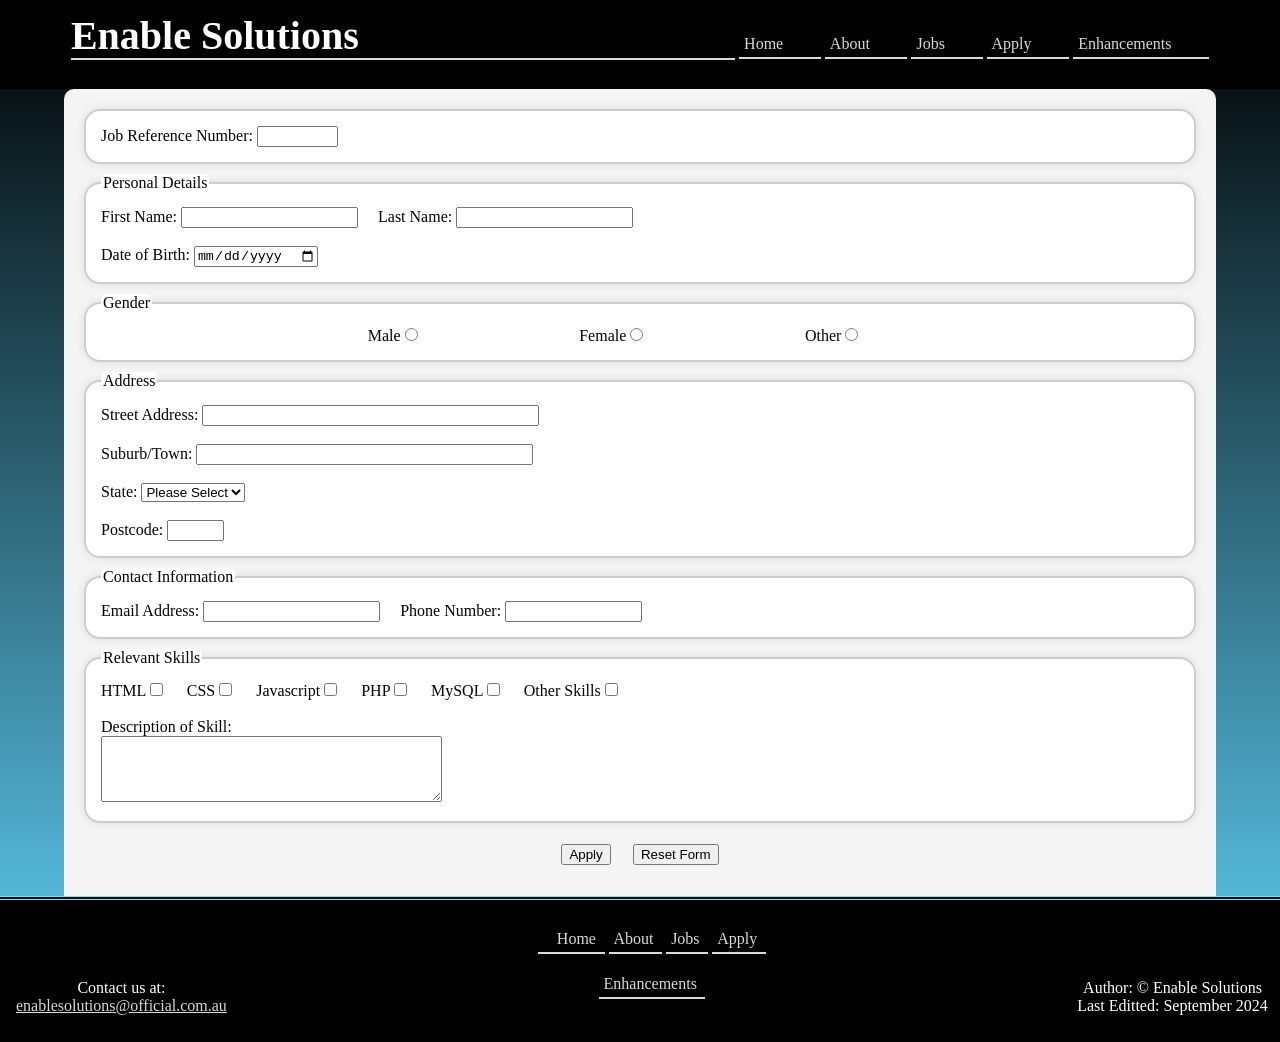
==== apply.html @ c760a9b0 "Merge branch 'Rancie1:main' into main" ====
<!DOCTYPE html>
<!--filename: apply.html, webweavers
authors: Nathan Rancie
created: 20/08/2024
last modified: 3/09/2024
description: apply page for our website-->
<html lang="en">
    <head>
        <meta charset="UTF-8" />
        <meta name="viewport" content="width=device-width, initial-scale=1.0" />
        <meta name="description" content="Apply page for assignment 1" />
        <meta name="keywords" content="Apply,assignment" />
        <meta name="author" content="Nathan Rancie" />
        <link href="styles/style.css" rel="stylesheet" />
        <title>Apply</title>
    </head>

    <!--Apply page body-->
    <body id="apply_body">

        <!--header and nav-->
        <header>
            <h1>Enable Solutions</h1>
            <nav>
                <a href="index.html">Home</a>
                <a href="about.html">About</a>
                <a href="jobs.html">Jobs</a>
                <a href="apply.html">Apply</a>
                <a href="enhancements.html">Enhancements</a>
            </nav>
        </header>

        <!--main body of apply page-->
        <section id="main">
            <form
                method="post"
                action="http://mercury.swin.edu.au/it000000/formtest.php"
            >
                <!--fieldset for job reference number-->
                <fieldset>
                    <div>
                        <label for="jobref">Job Reference Number:</label>
                        <input
                            type="text"
                            name="Student ID"
                            id="jobref"
                            maxlength="5"
                            size="8"
                            pattern="[A-Za-z0-9]{5}"
                            title="Please enter between 5 numbers or letters"
                            required="required"
                        />
                    </div>
                </fieldset>
                
                <!--fieldset for personal details-->
                <fieldset>
                    <legend>Personal Details</legend>
                    <div>
                        <label for="fname">First Name:</label>
                        <input
                            type="text"
                            name="First Name"
                            id="fname"
                            maxlength="20"
                            size="20"
                            pattern="^[A-Za-z]+$"
                            title="please enter a valid name"
                            required="required"
                        />&emsp;

                        <label for="lname">Last Name:</label>
                        <input
                            type="text"
                            name="Last Name"
                            id="lname"
                            maxlength="20"
                            size="20"
                            pattern="^[A-Za-z]+$"
                            title="please enter a valid name"
                            required="required"
                        />
                    </div>
                    <br />
                    <div>
                        <label for="date">Date of Birth:</label>
                        <input
                            type="date"
                            name="date"
                            id="date"
                            placeholder="dd-mm-yyyy"
                            title="Please enter a valid date"
                            maxlength="10"
                            size="10"
                            required="required"
                        />
                    </div>
                </fieldset>
                
                <!--fieldset for gender-->
                <fieldset>
                    <legend>Gender</legend>

                    <div id="gender_field">
                        <div class="gender_options">
                            <label for="male">Male</label>
                            <input
                                type="radio"
                                id="male"
                                name="Gender"
                                value="Male"
                                required="required"
                            />
                        </div>

                        <div class="gender_options">
                            <label for="female">Female</label>
                            <input
                                type="radio"
                                id="female"
                                name="Gender"
                                value="Female"
                            />
                        </div>

                        <div class="gender_options">
                            <label for="other">Other</label>
                            <input
                                type="radio"
                                id="other"
                                name="Gender"
                                value="Other"
                            />
                        </div>
                    </div>
                </fieldset>

                <!--fieldset for address-->
                <fieldset>
                    <legend>Address</legend>
                    <div>
                        <label for="street">Street Address:</label>
                        <input
                            type="text"
                            name="Street Address"
                            id="street"
                            maxlength="40"
                            size="40"
                            title="max length of 40 characters"
                            required="required"
                        />
                    </div>
                    <br />
                    <div>
                        <label for="sub/town">Suburb/Town:</label>
                        <input
                            type="text"
                            name="Suburb/Town"
                            id="sub/town"
                            maxlength="40"
                            title="max length of 40 characters"
                            size="40"
                            required="required"
                        />
                    </div>
                    <br />
                    <div>
                        <label for="state">State:</label>
                        <select name="State" id="state" required="required">
                            <option value="">Please Select</option>
                            <option value="VIC">VIC</option>
                            <option value="NSW">NSW</option>
                            <option value="QLD">QLD</option>
                            <option value="NT">NT</option>
                            <option value="WA">WA</option>
                            <option value="SA">SA</option>
                            <option value="TAS">TAS</option>
                            <option value="ACT">ACT</option>
                        </select>
                    </div>
                    <br />
                    <div>
                        <label for="postcode">Postcode:</label>
                        <input
                            type="text"
                            name="Postcode"
                            id="postcode"
                            maxlength="4"
                            size="5"
                            title="please enter a valid postcode"
                            pattern="^\d{4}$"
                            required="required"
                        />
                    </div>
                </fieldset>
                
                <!--fieldset for contact information-->
                <fieldset>
                    <legend>Contact Information</legend>

                    <div>
                        <label for="email">Email Address:</label>
                        <input
                            type="email"
                            name="email"
                            id="email"
                            size="20"
                            title="please enter a valid email address"
                            required="required"
                        />&emsp;

                        <label for="number">Phone Number:</label>
                        <input
                            type="text"
                            name="Phone Number"
                            id="number"
                            pattern="[\d\s]{8,12}"
                            title="please enter a valid phone number"
                            size="15"
                            required="required"
                        />
                    </div>
                </fieldset>

                <!--fieldset for relevant skills-->
                <fieldset>
                    <legend>Relevant Skills</legend>

                    <div>
                        <label for="html">HTML</label>
                        <input
                            type="checkbox"
                            id="html"
                            name="Skills[]"
                            value="HTML"
                        />
                        &emsp;

                        <label for="css">CSS</label>
                        <input
                            type="checkbox"
                            id="css"
                            name="Skills[]"
                            value="CSS"
                        />
                        &emsp;

                        <label for="js">Javascript</label>
                        <input
                            type="checkbox"
                            id="js"
                            name="Skills[]"
                            value="Javascript"
                        />
                        &emsp;

                        <label for="php">PHP</label>
                        <input
                            type="checkbox"
                            id="php"
                            name="Skills[]"
                            value="PHP"
                        />
                        &emsp;

                        <label for="mysql">MySQL</label>
                        <input
                            type="checkbox"
                            id="mysql"
                            name="Skills[]"
                            value="MySQL"
                        />
                        &emsp;

                        <label for="otherskills">Other Skills</label>
                        <input
                            type="checkbox"
                            id="otherskills"
                            name="Skills[]"
                            value="Other"
                        />
                    </div>
                    <br />
                    <div>
                        <label for="skill">Description of Skill:</label> <br />
                        <textarea id="skill" name="description of skill" rows="4" cols="40" 
                            placeholder="Please enter a decription of your skill here">
                        </textarea>
                        <!--placeholder doesnt seem to work cant find why-->
                    </div>
                </fieldset>

                <!--submit and reset buttons-->
                <div id="buttons">
                    <input type="submit" id="apply" value="Apply" />
                    <input type="reset" value="Reset Form" />
                </div>
            </form>
        </section>

        <!--footer with nav and other info-->
        <footer>
            <div id="Contact">
                <p>Contact us at:</p>
                <a href="enablesolutions@official.com.au">enablesolutions@official.com.au</p>
            </div>
            <div id="ftr-nav">
                <nav id="ftr-nav">
                    <a href="index.html">Home</a>
                    <a href="about.html">About</a>
                    <a href="jobs.html">Jobs</a>
                    <a href="apply.html">Apply</a>
                    <a href="enhancements.html">Enhancements</a>
                <nav>
            </div>
            <div id="Author">
                <p>Author: &#169; Enable Solutions</p>
                <p>Last Editted: September 2024</p>
            </div>
        </footer>
    </body>
</html>
---- styles/style.css ----
/*
filename: style.css, webweavers
authors: Nathan Rancie, Riley Parry, Aniket Moharana, Sam Nguyen
created: 20/08/2024
last modified: 3/09/2024
description: css file for our website
*/

*{margin:0%}




/* CSS for apply page -Nathan Rancie */


/* basic setting for main content -Nathan Rancie*/
body {font-family: "DM Serif Text", serif;
      font-weight: 400;
      font-style: normal;
      color: #050505; }



/* apply pages background colour change -Nathan Rancie */
#apply_body{background: linear-gradient(to bottom, black, rgb(96, 211, 249)) }




/* apply pages main body of content, curves the 
   top corners, nice colour and fitting to page -Nathan Rancie */
#main {background-color: #f4f4f4; 
      padding: 20px; 
      margin: 0% 5%;
      border-top-left-radius: 10px;
      border-top-right-radius: 10px;}



/* apply pages fieldsets, adds spacing in between, shadow and curving 
-Nathan Rancie */
fieldset {background: #fff; 
          border: 2px solid #ccc; 
          margin-bottom: 10px; 
          padding: 15px; 
          border-radius: 1em; 
          box-shadow: 0 0 10px rgba(0, 0, 0, 0.1)} 


/* apply and reset buttons on apply page, spacing and 
change of color when hovering -Nathan Rancie */
#buttons {display:flex;
          justify-content: center;
}
#buttons input{ margin: 1%;}

#buttons input:hover{border-color: silver;
                     background-color:#66e9fe;}




/* adjusting layout of gender options on apply page -Nathan Rancie */
#gender_field{ display:flex; 
      justify-content: center;}

.gender_options{margin:0% 10% 0% 5%;}




/* legends for each fielset adjustments -Nathan Rancie */
legend {background-color: white;
        border-radius: 5px;}
    
     



  /* CSS for index page */


header {position:relative ;
      display:block ;
      max-width:100% ;
      min-height: 50% ;
      height: 7vh ;
      margin: auto ;
      padding:1% 1% ;
      /* background:#292828; */
      background: black ;
      color:#d9d9d9 ;
}

header h1 {
      line-height: 45px ;
      font-style: normal ;
      font-size:2.5em ;
      margin: 0 ;
      position: relative ;
      display:inline ;
      border-bottom: 2px solid #d9d9d9 ;
      padding-right: 30% ;
      
      /* badding-top: */
}
nav {
      line-height: 45px ;
      padding-left: 0% ;
      padding-right: 0% ;
      padding-top: 0px ;
      padding-bottom: 50px ;
      margin-top: 0 ;
      margin-bottom: 0 ;
      list-style: none ;
      /* float:right; */
      display:inline ;
      color:white ;

}

nav a {
      color:#d9d9d9 ;
      text-decoration: none ;
      padding: 5px;
      border-bottom: 2px solid #d9d9d9 ;
      padding-right: 3% ;
      /* padding-right: 50px; */
      white-space: nowrap ;
      text-align: center ;
}

nav a:hover {
      font-style: underline ;
      color: white ;
      border-bottom: 2px solid white ;
}

#index_body{background: linear-gradient(to bottom, #050404, rgb(96, 211, 249))}

.hero-section .img{
      width: 100%;
      height: 100%;
      object-fit: cover;
}

.hero-section{
      position: relative;
      margin: 0%;
}

.hero-section .hero-msg{
      position: absolute;
      font-size: 170%;
      top: 42%;
      left: 72%;
      transform: translate(-50%, -50%);
      color: #d9d9d9;
      padding-bottom: 150px;
}

.hero-section .hero-sub-msg{
      position: absolute;
      text-align: center;
      top: 52%;
      left: 72%;
      transform: translate(-50%, -50%);
      color: #d9d9d9;
      padding-bottom: 150px;
}

.hero-section .hero-btn{
      position: absolute;
      top: 50%;
      left: 72%;
      transform: translate(-50%, -50%);
      -ms-transform: translate(-50%, -50%);
      transition-duration: 0.4s;
      color: white;
      border: 1px solid white;
      font-size: 16px;
      padding: 16px 30px;
      cursor: pointer;
      border-radius: 5px;
      text-align: center;
      text-decoration: none;
      display: inline-block;
      background-color: transparent;
      background-repeat: no-repeat;
}

/* Not working as of yet */
.button:hover {
      background-color: white;
      color: black;
}
.container_index {  display: grid;
      gap: 10px 10px;
      grid-template-columns: 1fr 1fr 1fr 1fr;
      grid-template-rows: 0.2fr 1.4fr 1.3fr;
      gap: 0px 0px;
      grid-auto-flow: row;
      grid-template-areas:
      "Our-Work Our-Work Our-Work Our-Work"
      "Info Info Info Info"
      "Value-1 Value-2 Value-3 Value-4";
      }
      
      .Our-Work { grid-area: Our-Work; }
      
      .Info { grid-area: Info; }
      
      .Value-4 { grid-area: Value-4; }
      
      .Value-1 { grid-area: Value-1; }
      
      .Value-2 { grid-area: Value-2; }
      
      .Value-3 { grid-area: Value-3; }

      .Our-Work{
            margin-top: none;
            background-color: #66e9fe;
            font-style: bold;
            padding: 20px;
            font-size: larger;
            text-align: center;
            color: black;
      }
      .Info{
            background-color: #d9d9d9;
            padding: 1rem;
            text-align: center;
            color: black;
            display:block;
            padding-bottom: 5px;
      }
      .Value-1{
            background-color: white;
            padding: 2rem;
            text-align: center;
            color: black;
            outline: 1px solid black;
      }
      .Value-2{
            background-color: white;
            padding: 2rem;
            text-align: center;
            color: black;
            outline: 1px solid black;
      }
      .Value-3{
            background-color: white;
            padding: 2rem;
            text-align: center;
            color: black;
            outline: 1px solid black;
      }
      .Value-4{
            background-color: white;
            padding: 2rem;
            text-align: center;
            color: black;
            outline: 1px solid black;
      }

      
.video-section {
      background: linear-gradient(to top, rgb(28, 28, 28), rgb(96, 211, 249));
      position: relative;
      display: flex;
      justify-content: space-around;
      align-items: center;
      padding: 2rem;
}

.video-section .vid-text{
      position: absolute;
      color: white;
      font-size: 20px;
      padding-bottom: 150px;
      bottom: 50%;
}

.video-section .video{
      position:absolute;
      width: 320px;
      height: 240px;
      background-color: white;
}

footer{
      border-top: 4px double #66e9fe;
      display: flex;
      justify-content: space-between;
      width: 97.8%;
      background-color: black;
      color: white;
      text-align: center;
      /* display: inline; */
      padding: 1rem;
}


#youtube_link {color:white;}
/* spacing for each div in footer along with 
colour change when hovering over contact email -Nathan Rance */

#Contact {margin-top: 5%;}

#Contact a {color:#d9d9d9;}

#Contact a:hover {color:white;}

#Author {margin-top: 5%;}

#ftr-nav {margin:0 auto;}


/*Css for about page */




#about_body {
    
      background-color: #f4f4f4;
      line-height: 2; /* more readable text by spacing */
  }
  
  /* Header styles */
  header {
      color: #fff;
      text-align: center;
  }
  
  /* Main container styles */
  .container_about {
      margin: auto;
      background: #fff;
      padding: 20px;
      border-radius: 8px;
      box-shadow: 0 0 10px rgba(0, 0, 0, 0.1);
  }
  
  /* Definition list styles */
  dl {
      display: flex; /* allow item in def list to be layout in a row */
      flex-wrap: wrap;
      justify-content: space-between; /*pushing dt to left and dd to right by add space between them */
      margin-bottom: 20px;
  }
  
  dt {
      font-weight: bold;
      width: 30%;  
  }
  
  dd {
      width: 65%;  
      margin: 0 0 10px 0;
  }
  
  /* Table styles */
  table {
      width: 80%;  /* center table by adding width */
      margin: 20px auto;
      border-collapse: collapse; /* making border appear in a single line */
      text-align: left;
  }
  
  th, td {
      padding: 10px;
      border: 1px solid #ddd;
      background-color: #f4f4f4;  
  }
  
  
  /* image styles */
  figure {
      float: right;  /* Float figure to the right */
      margin: 0 0 10px 20px;
      text-align: center;
  } 
  
  figure img{
      max-width: 100%;
      height: auto;
      border: 2px solid #333;  /*image border */
  }
  
  /* Mailto link styling */
  p a {
      color: #333;
      text-decoration: none;
      border-bottom: 2px solid #333;  /*bottom border for mail link*/
  }
/* CSS for jobs page - Aniket Moharana */

#bodyjobs { background : linear-gradient(to bottom, black, rgb(96, 211, 249));} /* Sets background colour for the body, from apply page, Nathan Rancie */

#jobspagetitle {color: #d9d9d9;} /*Sets background colour to grey to contrast with body background */

#mainjobs { padding: 30px;} /* Adds padding to the main content */

.labeljobs { 
    font-size: 1.3em; /* Sets font size for labels */
    font-weight: bold;} /* Makes labels bold */


#searchjobs { 
    background: white; /* Sets background colour for the search division */
    border-radius: 5px; /* Rounds the corners of the search division */
    padding: 20px; /* Adds padding inside the search division */
    text-align: center; /* Centres align the text in the search division */
    margin: 30px} /* Adds a margin around the search division */

#searchbar { 
    width:90%; /* Sets width of the search bar */
    padding: 10px; /* Adds padding inside the search bar */
    font-size: 1em; /* Sets font size for the search bar */
    margin: 25px;} /* Adds a margin around the search bar */

.selection { 
    padding: 10px; /* Adds padding to the selection dropdowns */
    font-size: 0.9em; /* Sets font size for dropdown list */
    margin: 5px; /* Adds a margin around selection dropdowns */
    cursor: pointer;} /* Changes cursor to pointer when hovering over*/

.buttonjobs { 
    background-color: #232323; /* Sets background colour of buttons */
    color: white; /* Sets text color of buttons */
    padding: 5px 5px; /* Adds padding to buttons */
    font-size: 1em; /* Sets font size of buttons */
    border: none; /* Removes the border from buttons */
    border-radius: 5px; /* Rounds the corners of buttons */
    cursor: pointer;} /* Changes cursor to pointer when hovering */

.buttonjobs:hover { background: #959595;} /* Changes background colour when hovering over*/


.description { 
    display: flex; /* Use flexbox to lay paragraphs next to heading*/
    align-items: center;} /* Centres elements vertically */


.description p { padding-left: 5px;} /* Adds padding to paragraphs within description, spacing from headings */

.sectionjobs { 
    background: white; /* Sets background colour for job sections */
    margin-top: 35px; /* Adds top margin */
    margin-bottom: 35px; /* Adds bottom margin */
    margin: 25px; /* Adds a margin around the sections */
    padding: 25px; /* Adds padding inside the sections */
    border-radius: 5px;} /* Rounds the corners of the sections */

.sectionjobs h2 h3 {margin-top: 15px; /* Adds top margin to headings in sections */
    margin-bottom: 15px} /* Adds bottom margin to headings in sections */
	
ol {margin-top: 15px; /* Adds top margin to ordered list */
    margin-bottom: 15px} /* Adds bottom margin to ordered list */
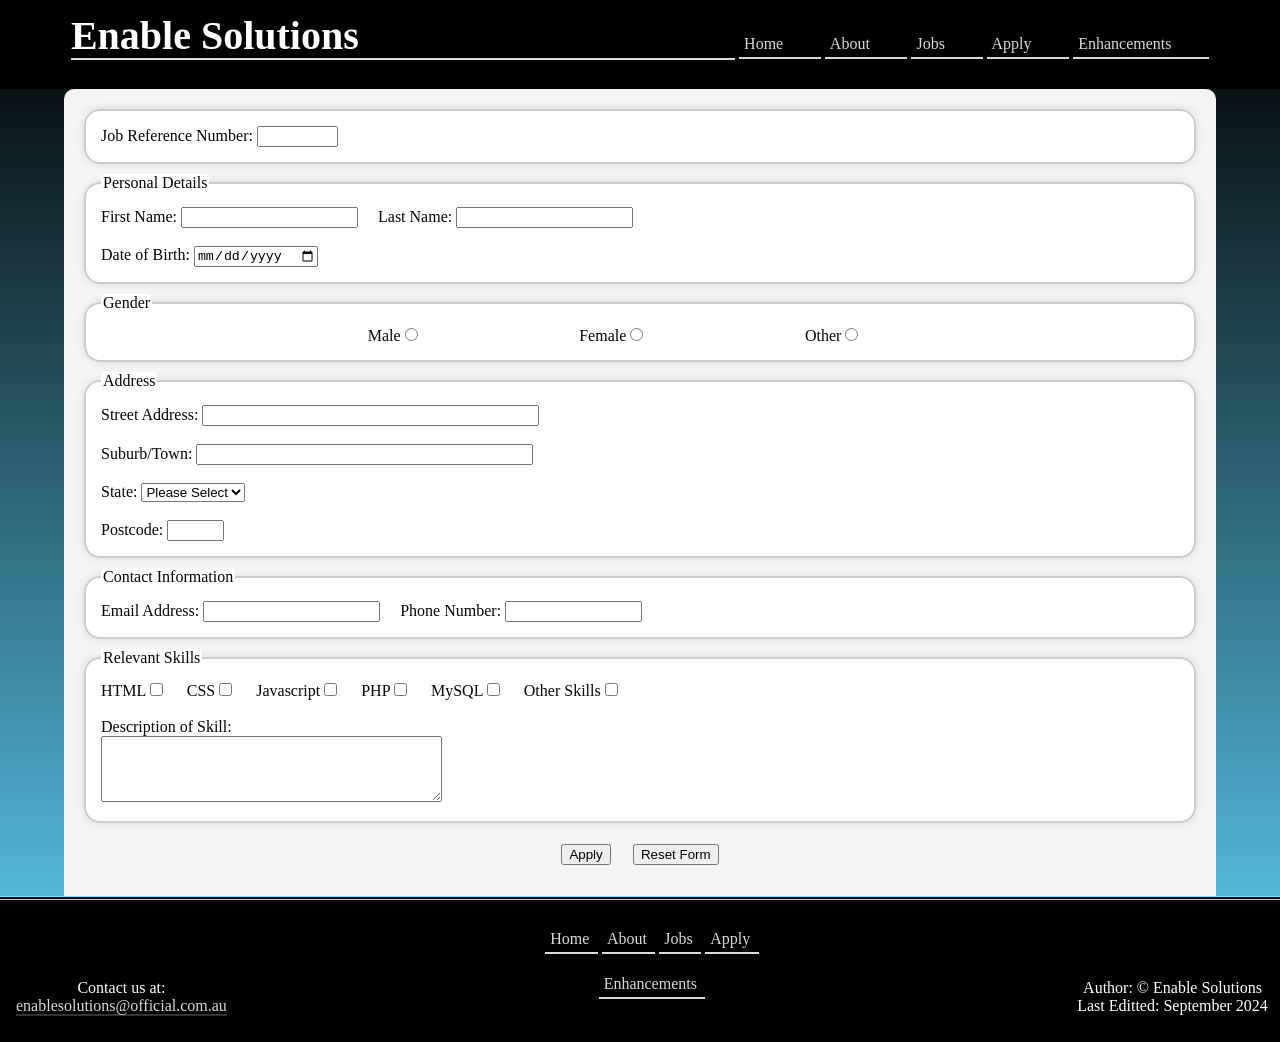
==== commit 766810eb: "Update apply.html" ====
--- a/apply.html
+++ b/apply.html
@@ -88,9 +88,7 @@
                             type="date"
                             name="date"
                             id="date"
-                            placeholder="dd-mm-yyyy"
                             title="Please enter a valid date"
-                            maxlength="10"
                             size="10"
                             required="required"
                         />
@@ -302,16 +300,16 @@
         <footer>
             <div id="Contact">
                 <p>Contact us at:</p>
-                <a href="enablesolutions@official.com.au">enablesolutions@official.com.au</p>
+                <p><a href="mailto:enablesolutions@official.com.au">enablesolutions@official.com.au</a></p>
             </div>
             <div id="ftr-nav">
-                <nav id="ftr-nav">
+                <nav id="ftr-nav1">
                     <a href="index.html">Home</a>
                     <a href="about.html">About</a>
                     <a href="jobs.html">Jobs</a>
                     <a href="apply.html">Apply</a>
                     <a href="enhancements.html">Enhancements</a>
-                <nav>
+                </nav>
             </div>
             <div id="Author">
                 <p>Author: &#169; Enable Solutions</p>
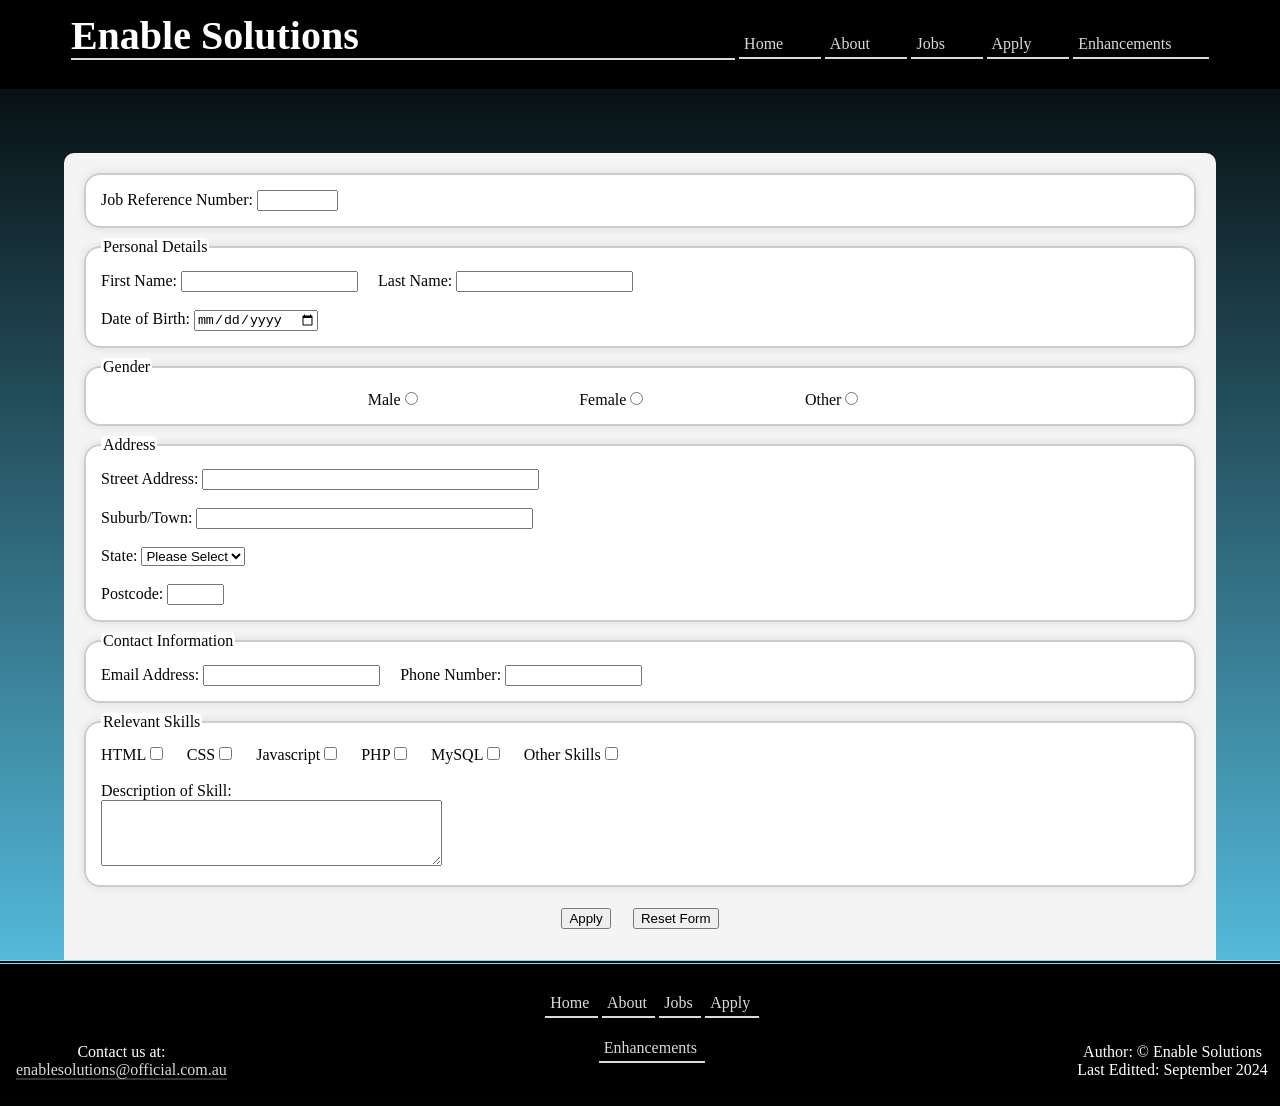
==== commit 7ceda61c: "fixes based on feeback" ====
--- a/apply.html
+++ b/apply.html
@@ -212,6 +212,7 @@
                             type="text"
                             name="Phone Number"
                             id="number"
+                            maxlength="12"
                             pattern="[\d\s]{8,12}"
                             title="please enter a valid phone number"
                             size="15"
--- a/styles/style.css
+++ b/styles/style.css
@@ -33,6 +33,7 @@
 #main {background-color: #f4f4f4; 
       padding: 20px; 
       margin: 0% 5%;
+      margin-top: 5%;
       border-top-left-radius: 10px;
       border-top-right-radius: 10px;}
 
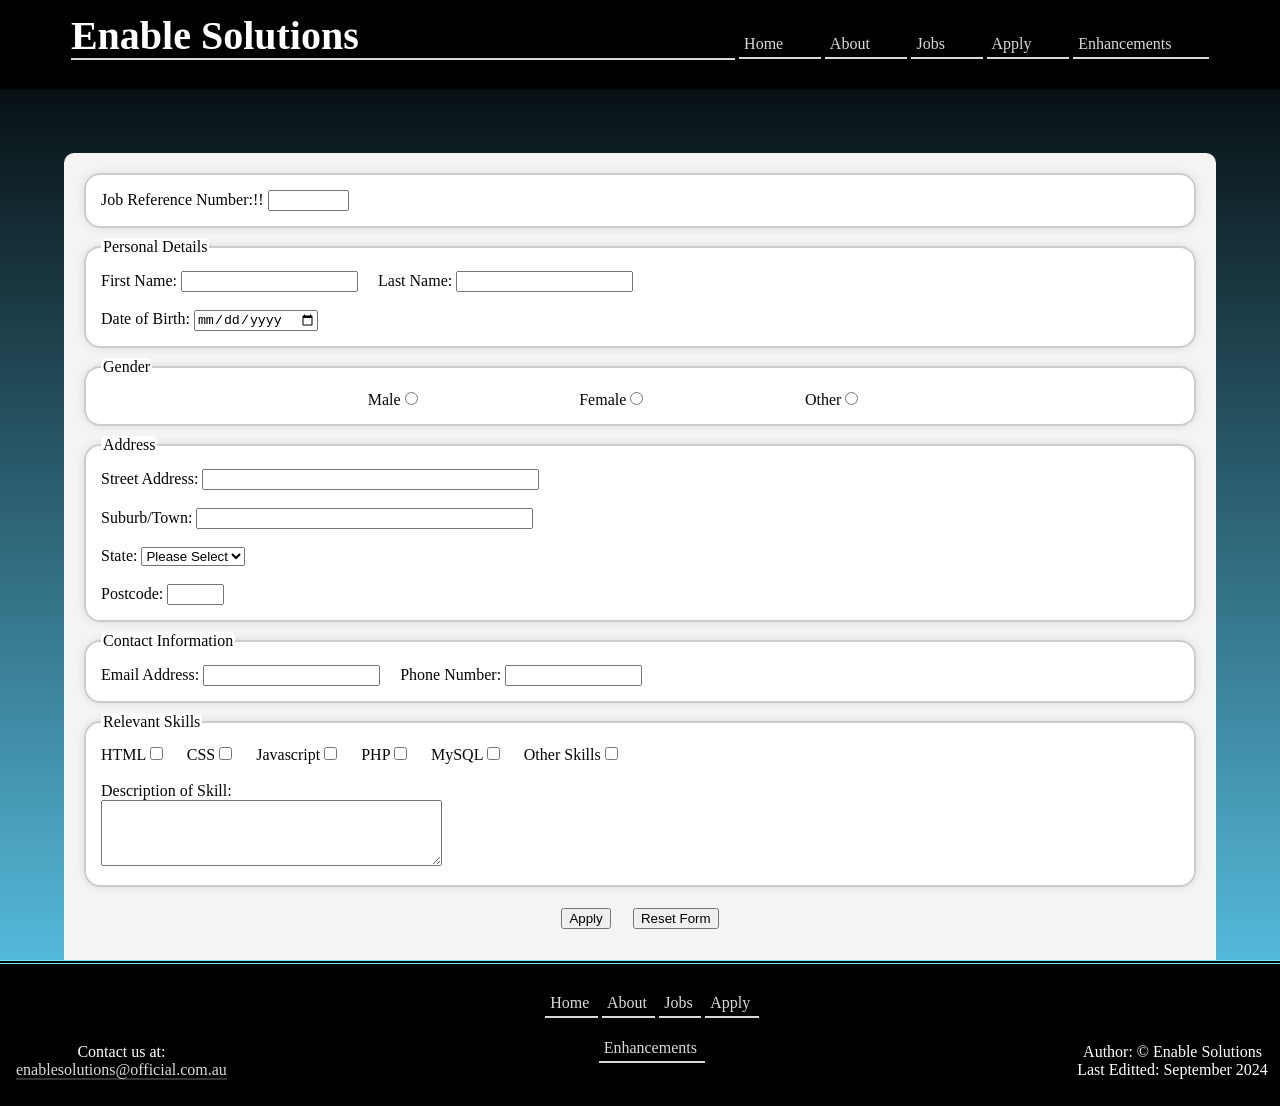
==== commit efdf3480: "validation" ====
--- a/apply.html
+++ b/apply.html
@@ -34,20 +34,23 @@
         <section id="main">
             <form
                 method="post"
-                action="http://mercury.swin.edu.au/it000000/formtest.php"
+                action="proccess_eoi.php"
+                id="reg_form"
+                novalidate="novalidate"
+                
             >
                 <!--fieldset for job reference number-->
                 <fieldset>
                     <div>
-                        <label for="jobref">Job Reference Number:</label>
-                        <input
-                            type="text"
-                            name="Student ID"
+                        <label for="jobref">Job Reference Number:!!</label>
+                        <input
+                            type="text"
+                            name="jobref"
                             id="jobref"
                             maxlength="5"
                             size="8"
                             pattern="[A-Za-z0-9]{5}"
-                            title="Please enter between 5 numbers or letters"
+                            title="Please enter 5 numbers or letters"
                             required="required"
                         />
                     </div>
@@ -60,7 +63,7 @@
                         <label for="fname">First Name:</label>
                         <input
                             type="text"
-                            name="First Name"
+                            name="fname"
                             id="fname"
                             maxlength="20"
                             size="20"
@@ -72,7 +75,7 @@
                         <label for="lname">Last Name:</label>
                         <input
                             type="text"
-                            name="Last Name"
+                            name="lname"
                             id="lname"
                             maxlength="20"
                             size="20"
@@ -86,8 +89,8 @@
                         <label for="date">Date of Birth:</label>
                         <input
                             type="date"
-                            name="date"
-                            id="date"
+                            name="dob"
+                            id="dob"
                             title="Please enter a valid date"
                             size="10"
                             required="required"
@@ -140,7 +143,7 @@
                         <label for="street">Street Address:</label>
                         <input
                             type="text"
-                            name="Street Address"
+                            name="street"
                             id="street"
                             maxlength="40"
                             size="40"
@@ -150,11 +153,11 @@
                     </div>
                     <br />
                     <div>
-                        <label for="sub/town">Suburb/Town:</label>
-                        <input
-                            type="text"
-                            name="Suburb/Town"
-                            id="sub/town"
+                        <label for="suburb">Suburb/Town:</label>
+                        <input
+                            type="text"
+                            name="suburb"
+                            id="suburb"
                             maxlength="40"
                             title="max length of 40 characters"
                             size="40"
@@ -164,7 +167,7 @@
                     <br />
                     <div>
                         <label for="state">State:</label>
-                        <select name="State" id="state" required="required">
+                        <select name="state" id="state" required="required">
                             <option value="">Please Select</option>
                             <option value="VIC">VIC</option>
                             <option value="NSW">NSW</option>
@@ -181,7 +184,7 @@
                         <label for="postcode">Postcode:</label>
                         <input
                             type="text"
-                            name="Postcode"
+                            name="postcode"
                             id="postcode"
                             maxlength="4"
                             size="5"
@@ -207,11 +210,11 @@
                             required="required"
                         />&emsp;
 
-                        <label for="number">Phone Number:</label>
-                        <input
-                            type="text"
-                            name="Phone Number"
-                            id="number"
+                        <label for="phone">Phone Number:</label>
+                        <input
+                            type="text"
+                            name="phone"
+                            id="phone"
                             maxlength="12"
                             pattern="[\d\s]{8,12}"
                             title="please enter a valid phone number"
@@ -230,7 +233,7 @@
                         <input
                             type="checkbox"
                             id="html"
-                            name="Skills[]"
+                            name="html"
                             value="HTML"
                         />
                         &emsp;
@@ -239,7 +242,7 @@
                         <input
                             type="checkbox"
                             id="css"
-                            name="Skills[]"
+                            name="css"
                             value="CSS"
                         />
                         &emsp;
@@ -248,7 +251,7 @@
                         <input
                             type="checkbox"
                             id="js"
-                            name="Skills[]"
+                            name="jss"
                             value="Javascript"
                         />
                         &emsp;
@@ -257,7 +260,7 @@
                         <input
                             type="checkbox"
                             id="php"
-                            name="Skills[]"
+                            name="php"
                             value="PHP"
                         />
                         &emsp;
@@ -266,7 +269,7 @@
                         <input
                             type="checkbox"
                             id="mysql"
-                            name="Skills[]"
+                            name="mysql"
                             value="MySQL"
                         />
                         &emsp;
@@ -275,14 +278,14 @@
                         <input
                             type="checkbox"
                             id="otherskills"
-                            name="Skills[]"
+                            name="otherskills"
                             value="Other"
                         />
                     </div>
                     <br />
                     <div>
                         <label for="skill">Description of Skill:</label> <br />
-                        <textarea id="skill" name="description of skill" rows="4" cols="40" 
+                        <textarea id="skilldescription" name="skilldescription" rows="4" cols="40" 
                             placeholder="Please enter a decription of your skill here">
                         </textarea>
                         <!--placeholder doesnt seem to work cant find why-->
